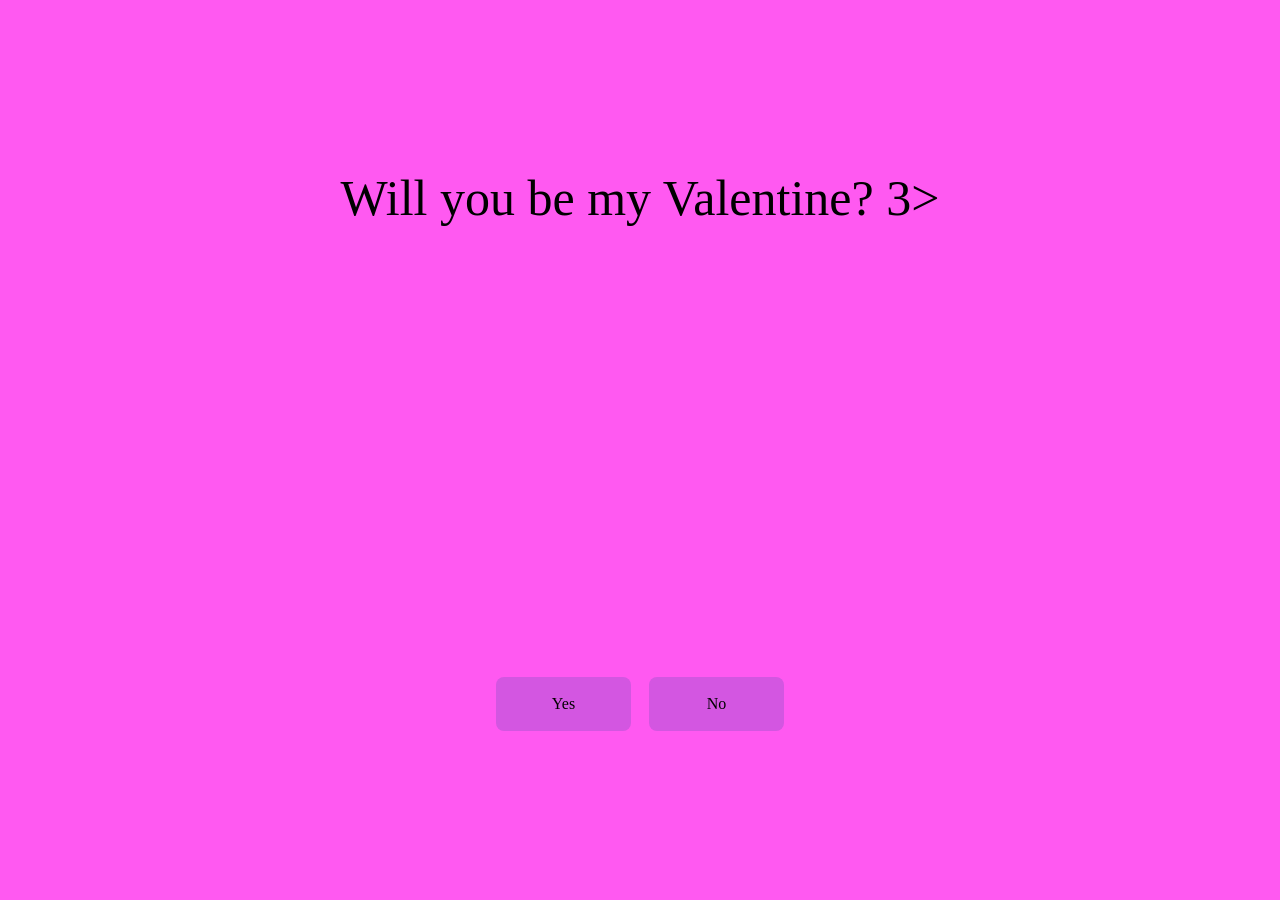
==== index.html @ ed1fe3cd "renamed base to index follows github page support" ====
<!DOCTYPE html>
<head>
    <link rel="stylesheet" href="css/style.css">
    <title>Proposal :3</title>
</head>

<body>
    <div class="wrapper">
        <div class="question">Will you be my Valentine? 3></div>
        <div class="popup">
            <div class="popuptext">Are you sure you want to click no?</div>
            <div class="popbwrapper">
                <div class="popupbutton" id="popYes" onclick="yesclick()">Yes</div>
                <div class="popupbutton" id="popNo" onclick="noclick()">No</div>
            </div>
        </div>
        <div class="mainbuttons">
            <div class="mainbutton" onclick="yesfunction()" id="yesButton">Yes</div>
            <div class="mainbutton" onclick="nofunction()" id="noButton">No</div>
        </div>
    </div>

    <script src="scripts/script.js"></script>
</body>
</html>
---- css/style.css ----
body{
    margin: 0;
    padding: 0;
    background-color: rgb(255, 89, 241);
}
.wrapper{
    display: flex;
    flex-direction: column;
    justify-content: center;
    align-items: center;
    width: 100vw;
    height: 100vh;
}
.question{
    font-size: 50px;
    margin-bottom: 50vh;
    user-select: none;
}
.mainbutton{
    background-color: rgb(211, 86, 225);
    width: 15vh;
    height: 6vh;
    display: flex;
    justify-content: center;
    align-items: center;
    border-radius: 8px;
    transition: all 0.3s ease-in-out;
    user-select: none;
}
.mainbutton:hover{
    cursor: pointer;
    background-color: rgb(179, 73, 191);
    transform: scale(1.2);
}
.mainbuttons{
    display: flex;
    flex-direction: row;
    gap: 2vh;
}
.popup{
    position: absolute;
    height: 1vh;
    width: 30vw;
    background-color: rgb(249, 76, 255);
    border-radius: 10px;
    display: none;
    flex-direction: column;
    align-items: center;
    transition: all 0.3s ease-in-out;
    z-index: 1000;
}
.popup.active{
    display: flex;
    height: 30vh;
}
.popuptext{
    margin-top: 4vh;
    font-size: 20px;
}
.popupbutton{
    background-color: rgb(255, 2, 61);
    width: 15vh;
    height: 6vh;
    display: flex;
    justify-content: center;
    align-items: center;
    border-radius: 8px;
    transition: all 0.3s ease-in-out;
    user-select: none;
}
.popupbutton:hover{
    cursor: pointer;
    background-color: rgb(200, 0, 47);
    transform: scale(1.1);
}
.popbwrapper{
    margin-top: 12vh;
    display: flex;
    gap: 2vw;
}
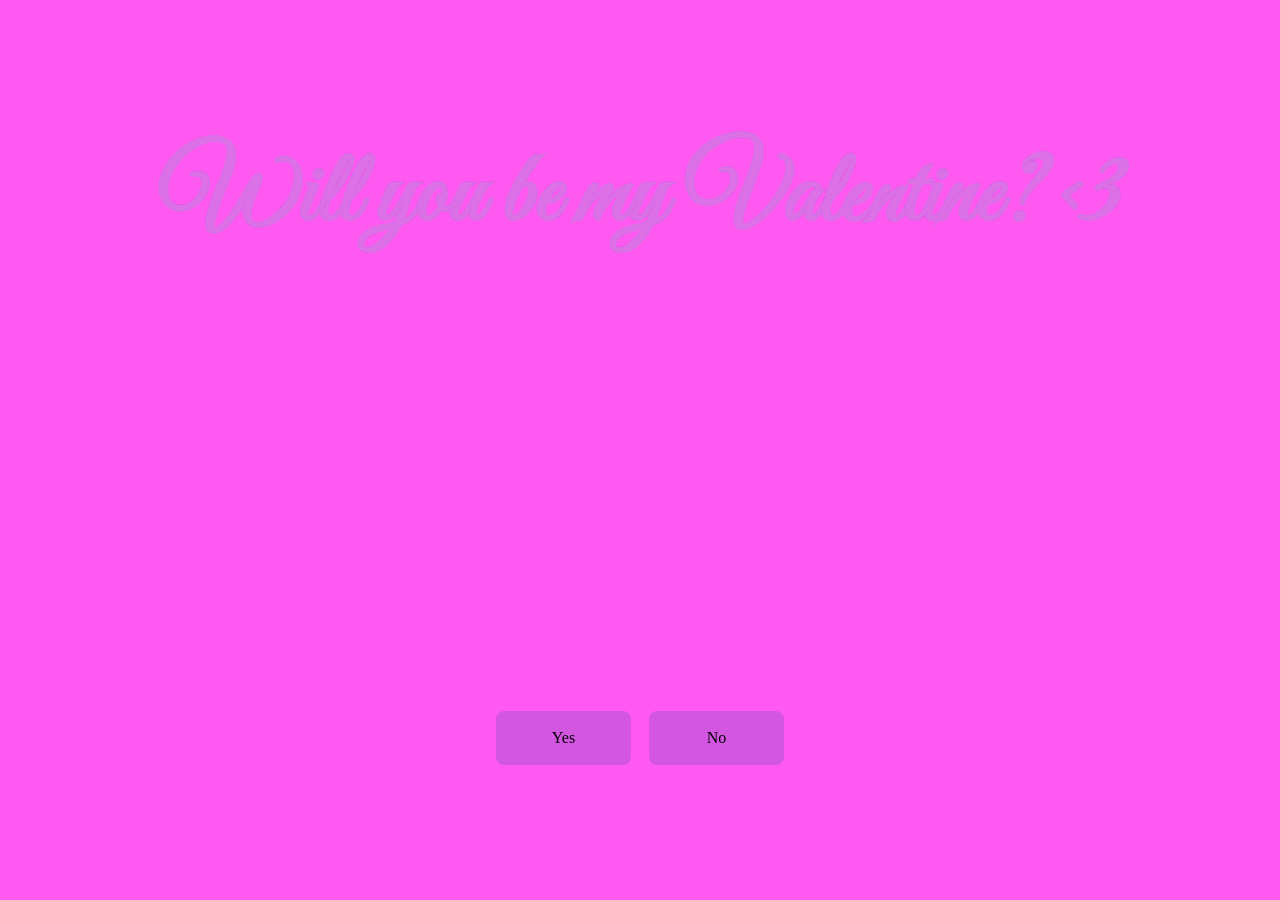
==== commit 298e78d7: "Added favicon and font" ====
--- a/index.html
+++ b/index.html
@@ -1,12 +1,17 @@
 <!DOCTYPE html>
 <head>
     <link rel="stylesheet" href="css/style.css">
+    <link rel="icon" href="Images/favicon.png">
     <title>Proposal :3</title>
+
+    <link rel="preconnect" href="https://fonts.googleapis.com">
+    <link rel="preconnect" href="https://fonts.gstatic.com" crossorigin>
+    <link href="https://fonts.googleapis.com/css2?family=Great+Vibes&display=swap" rel="stylesheet">
 </head>
 
 <body>
     <div class="wrapper">
-        <div class="question">Will you be my Valentine? 3></div>
+        <div class="question">Will you be my Valentine? <3</div>
         <div class="popup">
             <div class="popuptext">Are you sure you want to click no?</div>
             <div class="popbwrapper">
--- a/css/style.css
+++ b/css/style.css
@@ -12,9 +12,14 @@
     height: 100vh;
 }
 .question{
-    font-size: 50px;
+    font-size: 100px;
+    color: rgb(219, 112, 231);
+    -webkit-text-stroke: 0.1px rgb(205, 65, 221);
     margin-bottom: 50vh;
     user-select: none;
+    font-family: "Great Vibes", cursive;
+    font-weight: 800;
+    font-style: normal;
 }
 .mainbutton{
     background-color: rgb(211, 86, 225);
